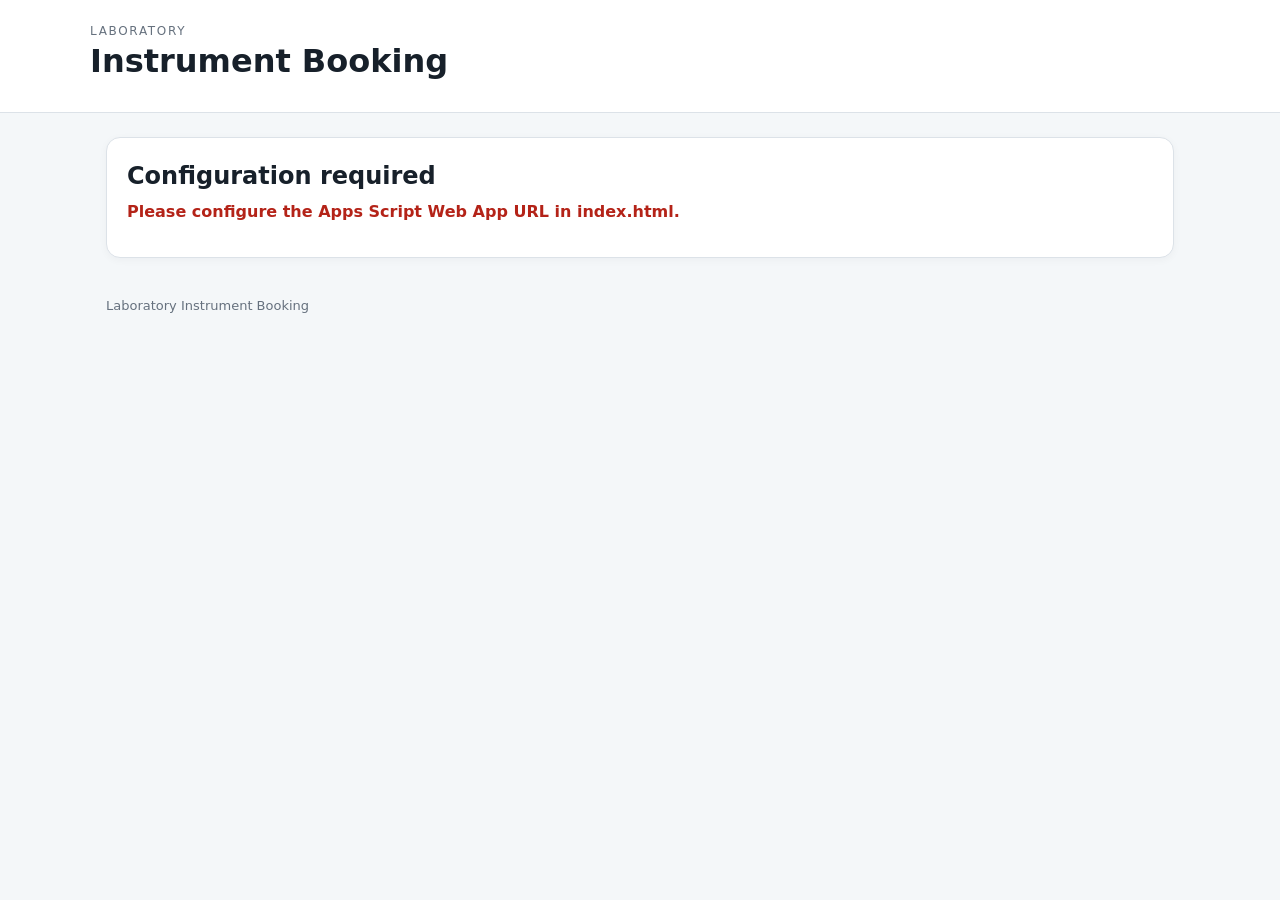
==== index.html @ 51a8e3f9 "Add files via upload" ====
<!doctype html>
<html lang="en">
<head>
  <meta charset="utf-8">
  <meta name="viewport" content="width=device-width,initial-scale=1">
  <title>Lab Instrument Booking</title>
  <link rel="stylesheet" href="style.css">
</head>
<body>
<header class="site-header">
  <div>
    <div class="eyebrow">LABORATORY</div>
    <h1 id="siteTitle">Instrument Booking</h1>
  </div>
</header>

<main class="container">
  <section class="toolbar card">
    <label>
      Instrument
      <select id="instrumentSelect"></select>
    </label>
    <label>
      Week
      <input type="date" id="weekDate">
    </label>
    <button id="refreshBtn" class="secondary">Refresh</button>
  </section>

  <section class="card">
    <div class="instrument-head">
      <div>
        <h2 id="instrumentName">Loading…</h2>
        <p id="instrumentMeta"></p>
      </div>
      <span id="statusBadge" class="badge">—</span>
    </div>
    <div id="calendar" class="calendar"></div>
    <div class="legend">
      <span><i class="dot available"></i> Available</span>
      <span><i class="dot booked"></i> Booked</span>
      <span><i class="dot maintenance"></i> Maintenance</span>
    </div>
  </section>

  <section class="card">
    <h2>Book this instrument</h2>
    <form id="bookingForm">
      <input type="hidden" id="bookingInstrument">
      <div class="form-grid">
        <label>Name *
          <input id="name" required maxlength="100">
        </label>
        <label>Email *
          <input id="email" type="email" required maxlength="200">
        </label>
        <label>Date *
          <input id="date" type="date" required>
        </label>
        <label>Start *
          <input id="startTime" type="time" required value="09:00">
        </label>
        <label>End *
          <input id="endTime" type="time" required value="10:00">
        </label>
      </div>
      <label>Purpose *
        <textarea id="purpose" required maxlength="500" rows="3"
          placeholder="Brief description of the planned use"></textarea>
      </label>
      <button class="primary" type="submit">Confirm booking</button>
      <div id="formMessage" class="message" aria-live="polite"></div>
    </form>
  </section>
</main>

<footer>
  <span>Laboratory Instrument Booking</span>
</footer>

<script>
  // Replace with your deployed Apps Script Web App URL.
  window.BOOKING_API = "PASTE_APPS_SCRIPT_WEB_APP_URL_HERE";
</script>
<script src="app.js"></script>
</body>
</html>
---- style.css ----
:root {
  --bg: #f4f7f9;
  --card: #fff;
  --text: #17202a;
  --muted: #66717e;
  --border: #dce2e8;
  --accent: #1f6feb;
  --danger: #b42318;
  --booked: #d64545;
  --maintenance: #c58b00;
  --available: #4a9b6b;
}

* { box-sizing: border-box; }
body {
  margin: 0;
  font-family: system-ui, -apple-system, BlinkMacSystemFont, "Segoe UI", sans-serif;
  color: var(--text);
  background: var(--bg);
}
.site-header {
  background: #fff;
  border-bottom: 1px solid var(--border);
  padding: 24px max(20px, calc((100% - 1100px)/2));
}
.eyebrow { font-size: 12px; letter-spacing: .14em; color: var(--muted); }
h1, h2 { margin: 4px 0 8px; }
.container {
  max-width: 1100px;
  margin: 24px auto;
  padding: 0 16px;
}
.card {
  background: var(--card);
  border: 1px solid var(--border);
  border-radius: 14px;
  padding: 20px;
  margin-bottom: 18px;
  box-shadow: 0 2px 8px rgba(20,30,40,.04);
}
.toolbar {
  display: flex;
  gap: 16px;
  align-items: end;
  flex-wrap: wrap;
}
label {
  display: flex;
  flex-direction: column;
  gap: 6px;
  font-weight: 600;
  font-size: 14px;
}
input, select, textarea {
  font: inherit;
  border: 1px solid #cbd3dc;
  border-radius: 8px;
  padding: 10px 11px;
  background: #fff;
}
textarea { resize: vertical; }
button {
  border: 0;
  border-radius: 8px;
  padding: 11px 16px;
  font-weight: 700;
  cursor: pointer;
}
.primary { background: var(--accent); color: #fff; }
.secondary { background: #eef2f6; color: var(--text); }
button:disabled { opacity: .55; cursor: wait; }

.instrument-head {
  display: flex;
  justify-content: space-between;
  gap: 20px;
  align-items: start;
}
.instrument-head p { color: var(--muted); margin-top: 0; }
.badge {
  border-radius: 999px;
  padding: 6px 10px;
  background: #e8f4ed;
  color: #25623f;
  font-size: 13px;
  font-weight: 700;
}
.badge.unavailable { background: #fdecec; color: var(--danger); }

.calendar {
  overflow-x: auto;
  border: 1px solid var(--border);
  border-radius: 10px;
}
.cal-grid {
  min-width: 720px;
  display: grid;
  grid-template-columns: 80px repeat(5, 1fr);
}
.cal-cell {
  min-height: 54px;
  border-right: 1px solid var(--border);
  border-bottom: 1px solid var(--border);
  padding: 7px;
  font-size: 12px;
}
.cal-header {
  background: #f8fafc;
  font-weight: 700;
  min-height: 50px;
}
.time-cell { color: var(--muted); text-align: right; }
.slot { cursor: pointer; }
.slot.available:hover { background: #edf8f1; }
.slot.booked { background: #f9dede; color: #8e2424; cursor: not-allowed; }
.slot.maintenance { background: #fff1c7; color: #795400; cursor: not-allowed; }
.slot.selected { outline: 2px solid var(--accent); outline-offset: -2px; }

.legend {
  display: flex;
  gap: 18px;
  margin-top: 12px;
  color: var(--muted);
  font-size: 13px;
}
.dot {
  width: 10px; height: 10px; border-radius: 50%;
  display: inline-block; margin-right: 5px;
}
.dot.available { background: var(--available); }
.dot.booked { background: var(--booked); }
.dot.maintenance { background: var(--maintenance); }

.form-grid {
  display: grid;
  grid-template-columns: repeat(3, 1fr);
  gap: 14px;
  margin-bottom: 14px;
}
form > label { margin-bottom: 14px; }
.message { margin-top: 12px; font-weight: 600; }
.message.success { color: #25623f; }
.message.error { color: var(--danger); }

footer {
  max-width: 1100px;
  margin: 40px auto;
  padding: 0 16px 30px;
  color: var(--muted);
  font-size: 13px;
}

@media (max-width: 700px) {
  .form-grid { grid-template-columns: 1fr; }
  .toolbar > label { flex: 1 1 100%; }
  .instrument-head { flex-direction: column; }
}
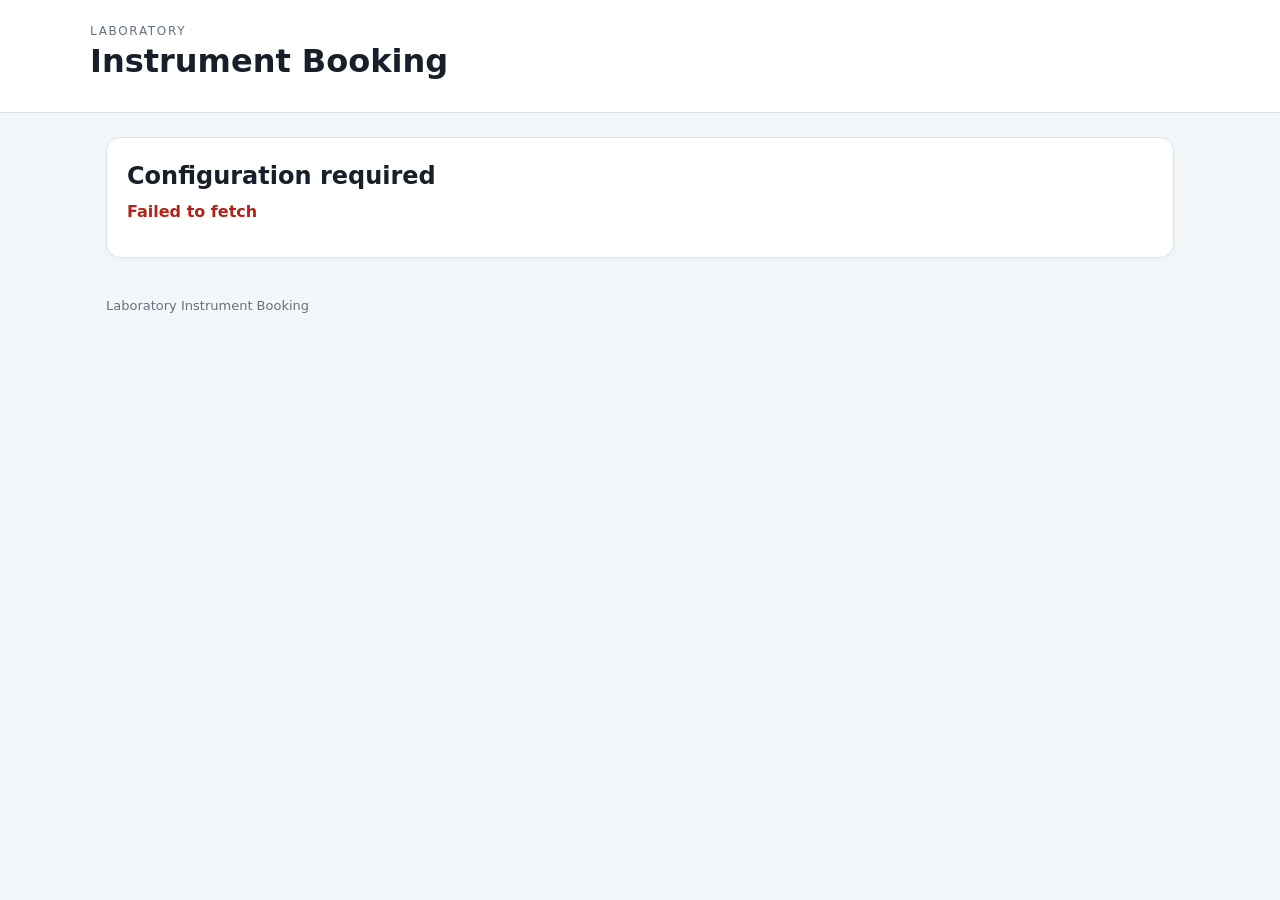
==== commit c89ce852: "Update index.html" ====
--- a/index.html
+++ b/index.html
@@ -80,8 +80,26 @@
 
 <script>
   // Replace with your deployed Apps Script Web App URL.
-  window.BOOKING_API = "PASTE_APPS_SCRIPT_WEB_APP_URL_HERE";
+  window.BOOKING_API = "https://script.google.com/macros/s/AKfycbxTVv7_ALGchuHVRLp0pKr7T94RLdDG6rSychk_8X3uwct4hIWPJJEBgqdd0ebwsoG_/exec";
 </script>
 <script src="app.js"></script>
+
+<!-- Google Calendar Appointment Scheduling begin -->
+<link href="https://calendar.google.com/calendar/scheduling-button-script.css" rel="stylesheet">
+<script src="https://calendar.google.com/calendar/scheduling-button-script.js" async></script>
+<script>
+(function() {
+  var target = document.currentScript;
+  window.addEventListener('load', function() {
+    calendar.schedulingButton.load({
+      url: 'https://calendar.google.com/calendar/appointments/schedules/AcZssZ2uyvutNpZmqCuiHY5AsvXjXDdSYwUwv6OmvFUWN4SBSEjwLMl9CipkrAbBf4qoYcmfxApRWApw?gv=true',
+      color: '#039BE5',
+      label: 'Book an appointment',
+      target,
+    });
+  });
+})();
+</script>
+<!-- Google Calendar Appointment Scheduling end -->
 </body>
 </html>
